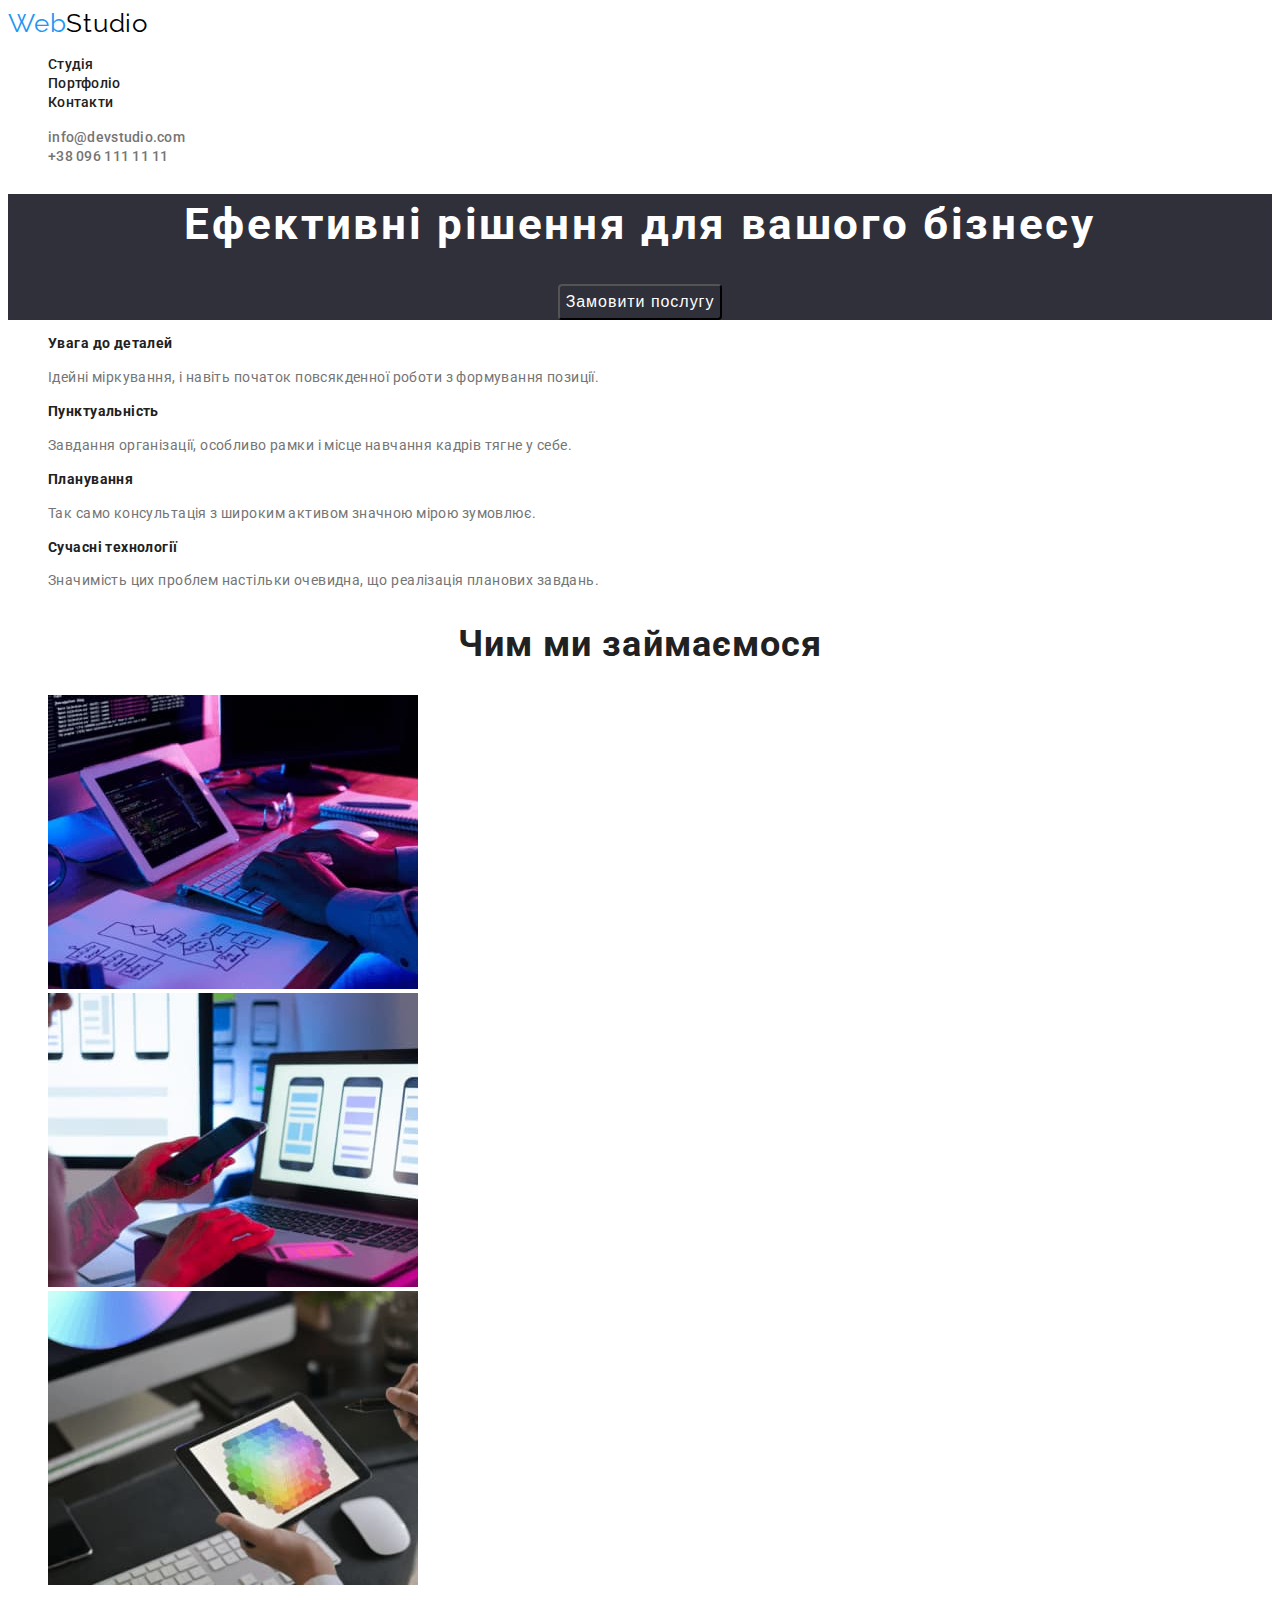
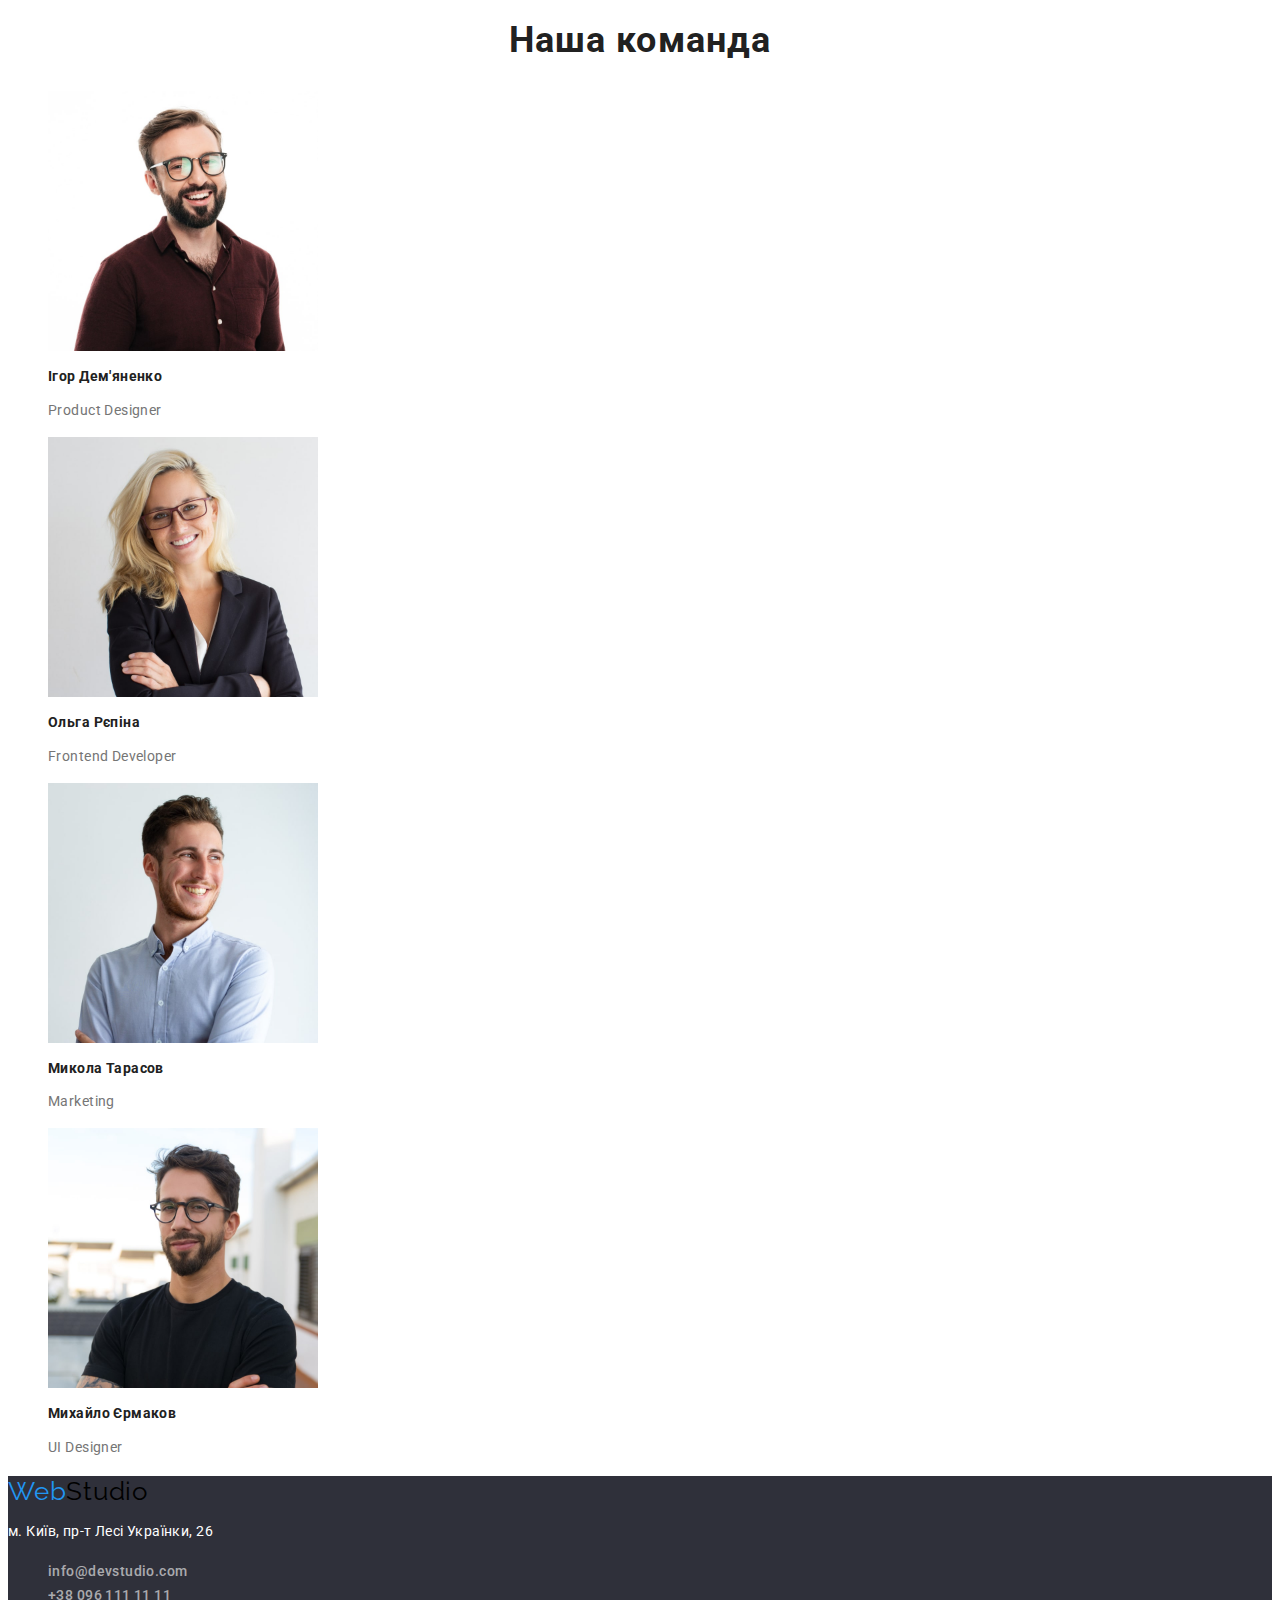
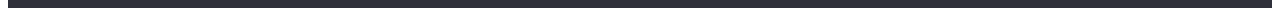
==== index.html @ ef8d2dd3 "hw-2" ====
<!DOCTYPE html>
<html lang="uk">

<head>
    <meta charset="UTF-8">
    <meta name="viewport" content="width=device-width, initial-scale=1.0">
    <title>WebStudio</title>
    <link rel="stylesheet" href="./styles.css">
    <link
        href="https://fonts.googleapis.com/css2?family=Raleway:wght@700&family=Roboto:wght@400;500;700;900&display=swap"
        rel="stylesheet">
</head>

<body>
    <header>
        <nav>
            <a href="" class="logo"><span class="logo-item">Web</span>Studio</a>

            <ul>
                <li><a href="./studio.html" class="link">Студія</a></li>
                <li><a href="./portfolio.html" class="link">Портфоліо</a></li>
                <li><a href="" class="link">Контакти</a></li>
            </ul>
        </nav>

        <nav>
            <ul>
                <li><a href=".mailto:info@devstudio.com" class="link address-link">info@devstudio.com</a></li>
                <li><a href=".tel:+380961111111" class="link address-link">+38 096 111 11 11</a></li>
            </ul>
        </nav>
    </header>
    <main>

        <section class="order">
            <h1>Ефективні рішення для вашого бізнесу</h1>
            <button>Замовити послугу</button>
        </section>

        <section>
            <ul>
                <li>
                    <h3>Увага до деталей</h3>
                    <p>Ідейні міркування, і навіть початок повсякденної роботи з формування позиції.</p>
                </li>
                <li>
                    <h3>Пунктуальність</h3>
                    <p>Завдання організації, особливо рамки і місце навчання кадрів тягне у себе.</p>
                </li>
                <li>
                    <h3>Планування</h3>
                    <p>Так само консультація з широким активом значною мірою зумовлює.</p>
                </li>
                <li>
                    <h3>Сучасні технології</h3>
                    <p>Значимість цих проблем настільки очевидна, що реалізація планових завдань.</p>
                </li>
            </ul>
        </section>
        <section>
            <h2>Чим ми займаємося</h2>
            <ul>
                <li><img src="./images/img1.jpg" alt="Написання структури" width="370"></li>
                <li><img src="./images/img2.jpg" alt="Розробка макета" width="370"></li>
                <li><img src="./images/img3.jpg" alt="Підбір кольорової гами" width="370"></li>
            </ul>
        </section>
        <section>
            <h2>Наша команда</h2>
            <ul>
                <li><img src="./images/Igor.jpg" alt="Ігор Дем'яненко" width="270">
                    <h3>Ігор Дем'яненко</h3>
                    <p lang="en">Product Designer</p>
                </li>
                <li><img src="./images/Olga.jpg" alt="Ольга Рєпіна" width="270">
                    <h3>Ольга Рєпіна</h3>
                    <p lang="en">Frontend Developer</p>
                </li>
                <li><img src="./images/Mykola.jpg" alt="Микола Тарасов" width="270">
                    <h3>Микола Тарасов</h3>
                    <p lang="en">Marketing</p>

                </li>
                <li><img src="./images/Mykhailo.jpg" alt="Михайло Єрмаков" width="270">
                    <h3>Михайло Єрмаков</h3>
                    <p lang="en">UI Designer</p>
                </li>
            </ul>
        </section>
    </main>
    <footer>

        <a href="./index.html" class="logo"><span class="logo-item">Web</span>Studio</a>
        <address>

            <p>м. Київ, пр-т Лесі Українки, 26</p>
            <ul>
                <li><a href=".mailto:info@devstudio.com" class="link address-item">info@devstudio.com</a></li>
                <li><a href=".tel:+380961111111" class="link address-item">+38 096 111 11 11</a></li>
            </ul>
        </address>
    </footer>
</body>

</html>
---- styles.css ----
body {
    font-family: 'Roboto', sans-serif;
    color: #212121;
    background-color: #FFFFFF;
}

h2 {
    font-size: 36px;
    line-height: 1.17;
    letter-spacing: 0.03em;
    text-align: center;
}

h3 {
    font-size: 14px;
    line-height: 1.14;
    letter-spacing: 0.03em;
}

p {
    font-size: 14px;
    line-height: 1.7;
    letter-spacing: 0.03em;
    color: #757575;
}

h1 {
    font-size: 44px;
    line-height: 1.37;
    letter-spacing: 0.06em;
    text-align: center;
    color: #FFFFFF;


}

.logo {
    font-family: Raleway;
    font-size: 26px;
    letter-spacing: 0.78px;
    text-decoration: none;
    color: #000;
}
.logo-item {
    color: #2196F3;
}

.order {
    background-color: #2F303A;
    text-align: center;
}

button {
    border-radius: 4px;
    color: #FFF;
    text-align: center;
    font-size: 16px;
    line-height: 1.88;
    letter-spacing: 0.96px;
    background-color: #2F303A
}

button:hover,
button:focus {
    background-color: #2196F3;
}

.link {
    color: #212121;
    font-size: 14px;
    font-weight: 500;
    line-height: normal;
    letter-spacing: 0.28px;
    text-decoration: none;

}
.address-link {
    color: #757575;
    font-size: 14px;
    line-height: normal;
    letter-spacing: 0.28px;
}

.link:hover,
.link:focus {
    color: #2196F3;
}

ul {
    list-style: none;
}

footer {
    background-color: #2F303A;

}

address>p {
    color: #FFF;
    font-size: 14px;
    line-height: 1.71;
    letter-spacing: 0.42px;
    font-style: normal;
}

.address-item {
    color: rgba(255, 255, 255, 0.60);
    font-size: 14px;
    line-height: 1.71;
    letter-spacing: 0.42px;
    font-style: normal;
}
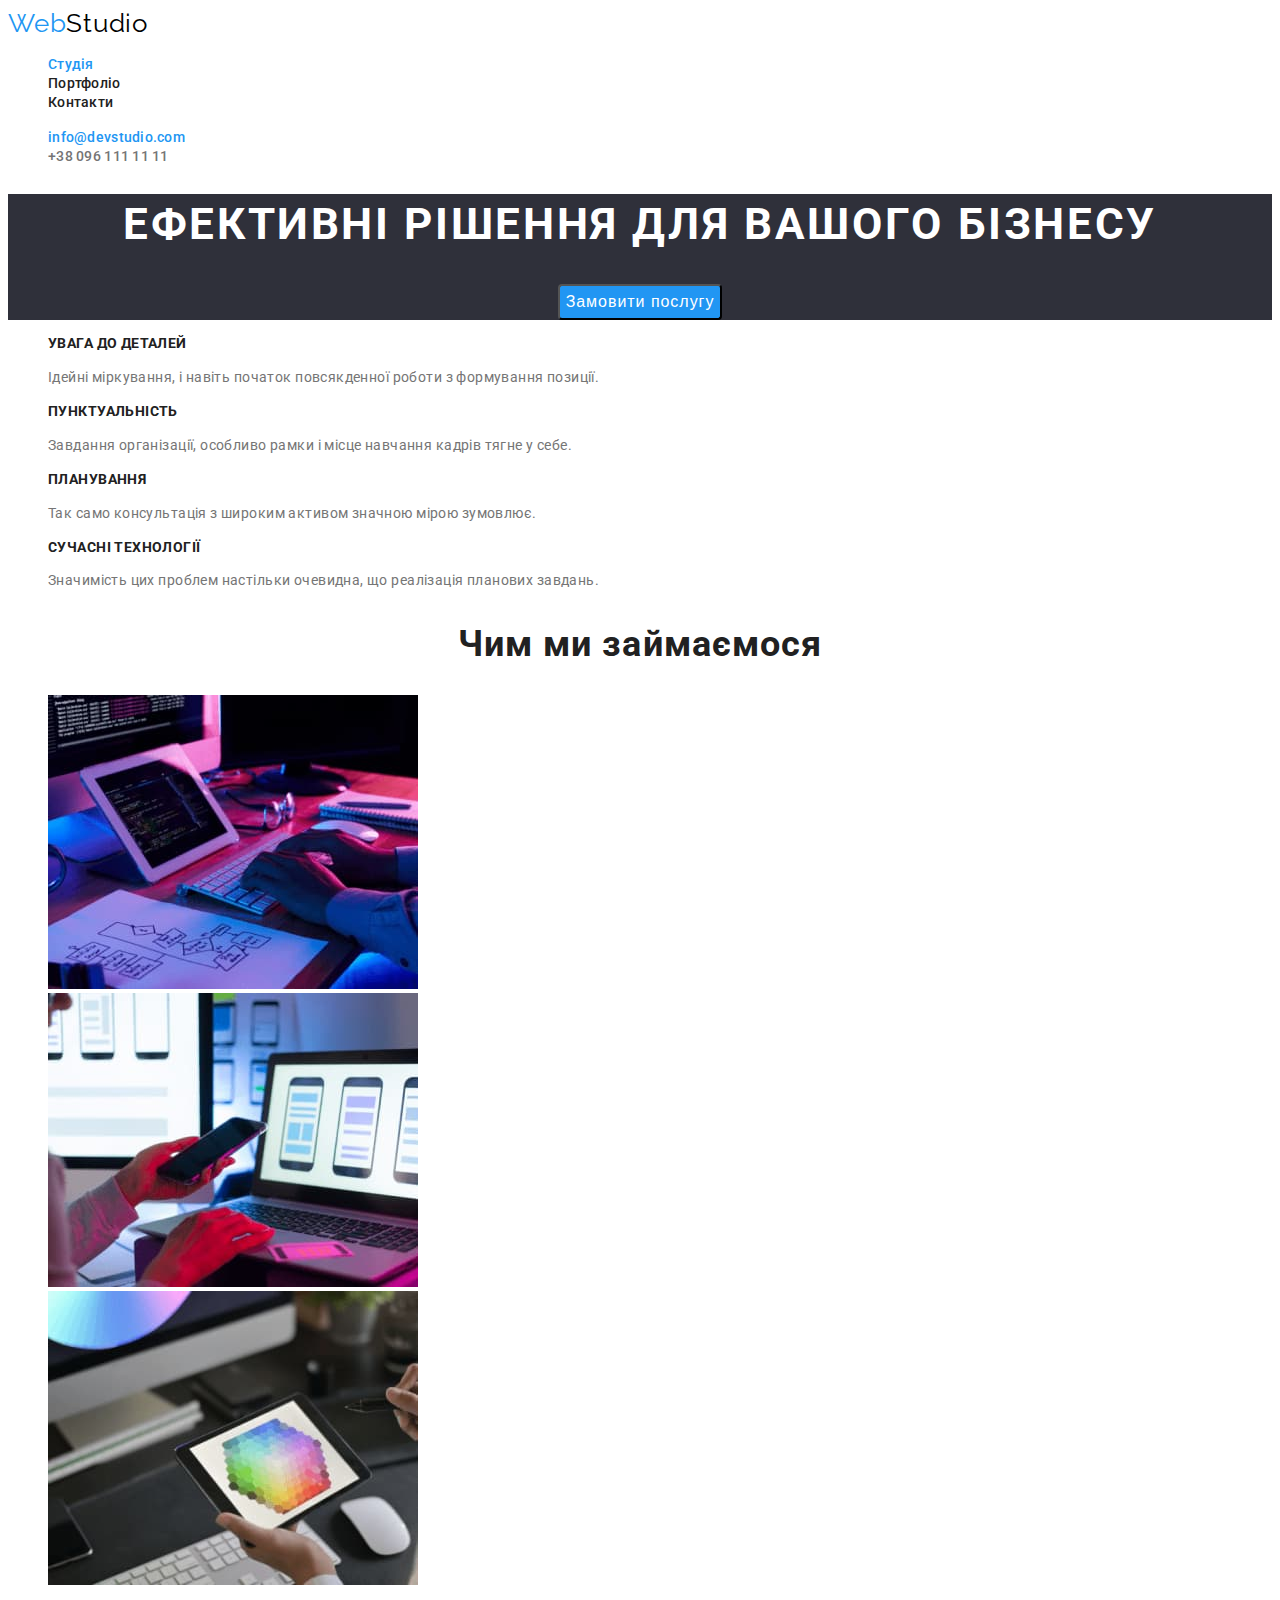
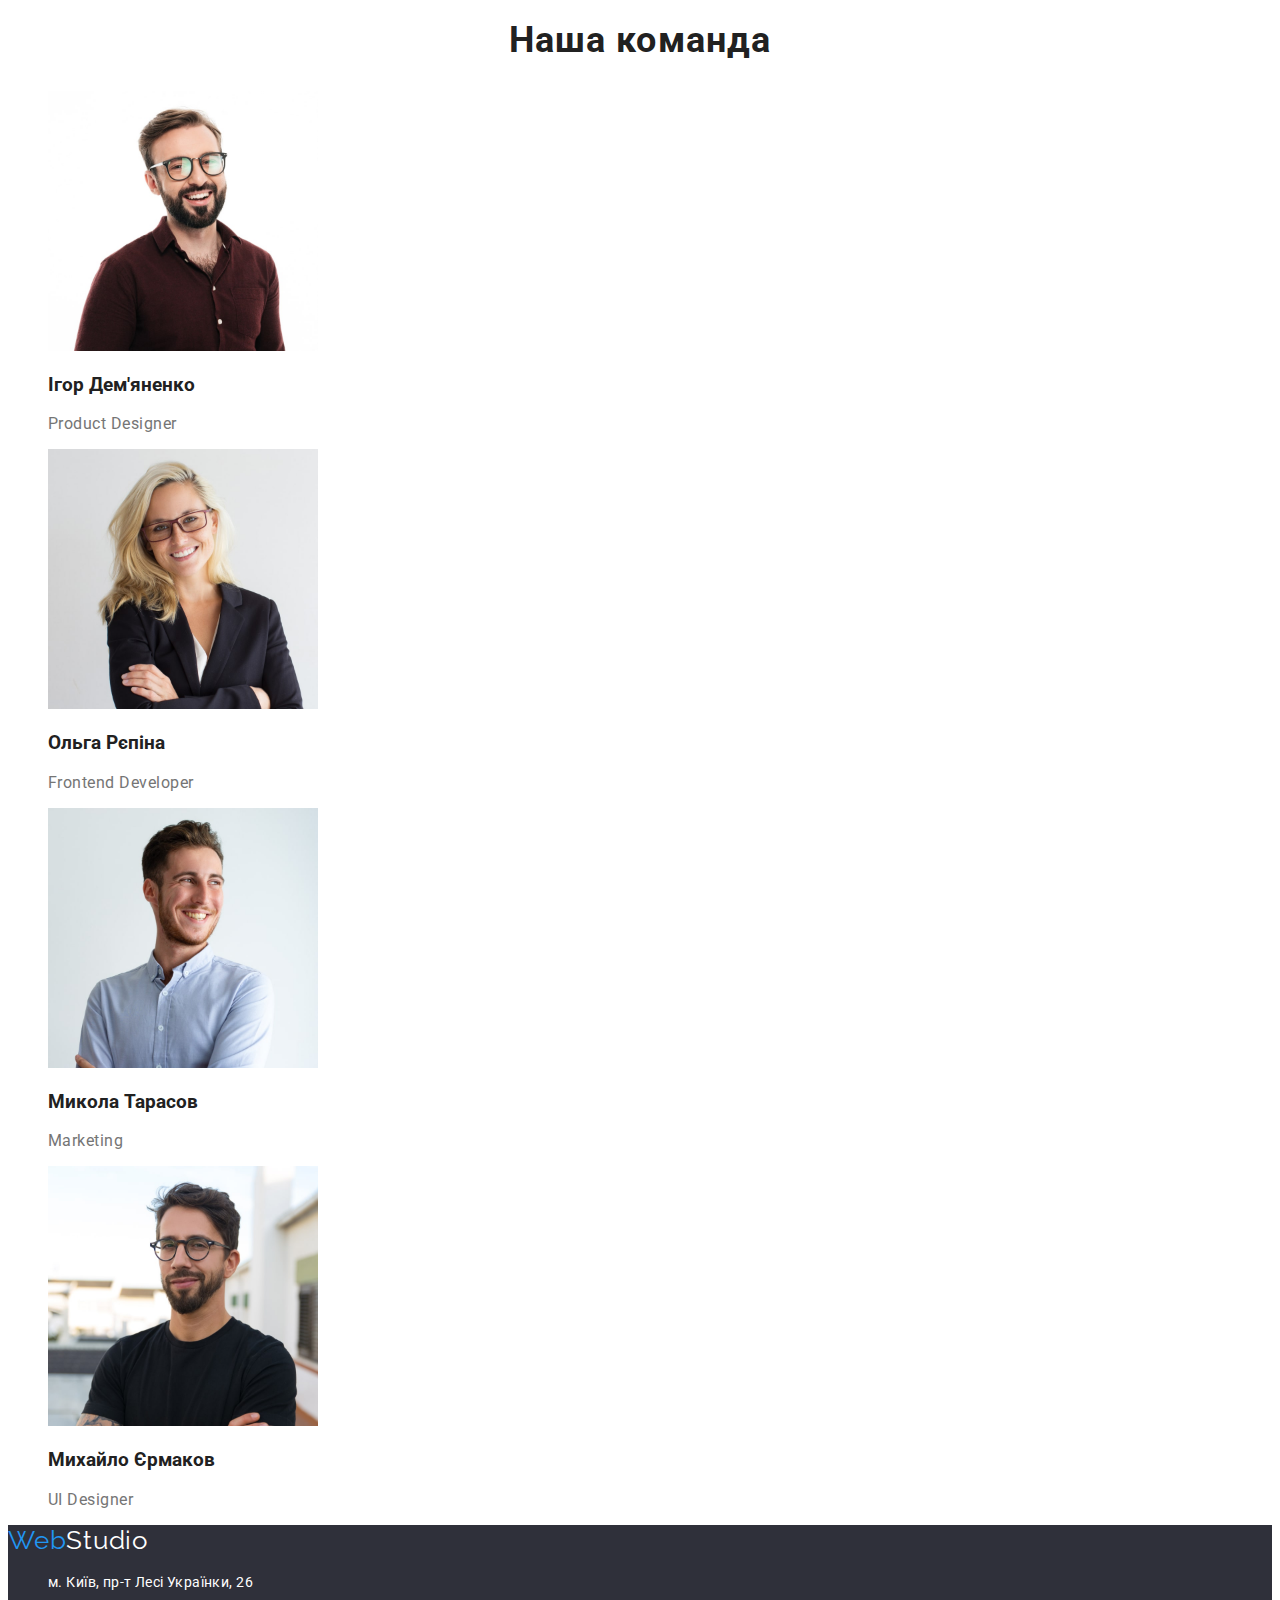
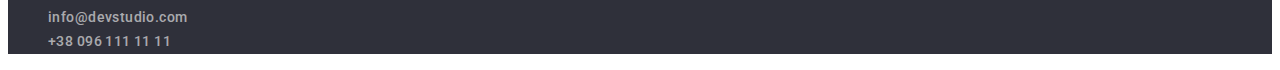
==== commit 1443c9f8: "classes hw-2" ====
--- a/index.html
+++ b/index.html
@@ -16,87 +16,89 @@
         <nav>
             <a href="" class="logo"><span class="logo-item">Web</span>Studio</a>
 
-            <ul>
-                <li><a href="./studio.html" class="link">Студія</a></li>
+            <ul class="list">
+                <li><a href="./index.html" class="link active">Студія</a></li>
                 <li><a href="./portfolio.html" class="link">Портфоліо</a></li>
                 <li><a href="" class="link">Контакти</a></li>
             </ul>
         </nav>
 
-        <nav>
-            <ul>
-                <li><a href=".mailto:info@devstudio.com" class="link address-link">info@devstudio.com</a></li>
-                <li><a href=".tel:+380961111111" class="link address-link">+38 096 111 11 11</a></li>
-            </ul>
-        </nav>
+        <ul class="list">
+            <li><a href="mailto:info@devstudio.com" class="link address-link active">info@devstudio.com</a></li>
+            <li><a href="tel:+380961111111" class="link address-link">+38 096 111 11 11</a></li>
+        </ul>
     </header>
     <main>
 
         <section class="order">
-            <h1>Ефективні рішення для вашого бізнесу</h1>
-            <button>Замовити послугу</button>
+            <h1 class="order-title">Ефективні рішення для вашого бізнесу</h1>
+            <button class="order-button">Замовити послугу</button>
         </section>
 
-        <section>
-            <ul>
+        <section class="section">
+            <ul class="future-list list">
                 <li>
-                    <h3>Увага до деталей</h3>
-                    <p>Ідейні міркування, і навіть початок повсякденної роботи з формування позиції.</p>
+                    <h3 class="future-title">Увага до деталей</h3>
+                    <p class="future-text">Ідейні міркування, і навіть початок повсякденної роботи з формування позиції.
+                    </p>
                 </li>
                 <li>
-                    <h3>Пунктуальність</h3>
-                    <p>Завдання організації, особливо рамки і місце навчання кадрів тягне у себе.</p>
+                    <h3 class="future-title">Пунктуальність</h3>
+                    <p class="future-text">Завдання організації, особливо рамки і місце навчання кадрів тягне у себе.
+                    </p>
                 </li>
                 <li>
-                    <h3>Планування</h3>
-                    <p>Так само консультація з широким активом значною мірою зумовлює.</p>
+                    <h3 class="future-title">Планування</h3>
+                    <p class="future-text">Так само консультація з широким активом значною мірою зумовлює.</p>
                 </li>
                 <li>
-                    <h3>Сучасні технології</h3>
-                    <p>Значимість цих проблем настільки очевидна, що реалізація планових завдань.</p>
+                    <h3 class="future-title">Сучасні технології</h3>
+                    <p class="future-text">Значимість цих проблем настільки очевидна, що реалізація планових завдань.
+                    </p>
                 </li>
             </ul>
         </section>
-        <section>
-            <h2>Чим ми займаємося</h2>
-            <ul>
+        <section class="section-work">
+            <h2 class="work-title">Чим ми займаємося</h2>
+            <ul class="work-list list">
                 <li><img src="./images/img1.jpg" alt="Написання структури" width="370"></li>
                 <li><img src="./images/img2.jpg" alt="Розробка макета" width="370"></li>
                 <li><img src="./images/img3.jpg" alt="Підбір кольорової гами" width="370"></li>
             </ul>
         </section>
-        <section>
-            <h2>Наша команда</h2>
-            <ul>
+        <section class="section-team">
+            <h2 class="team-title">Наша команда</h2>
+            <ul class="list">
                 <li><img src="./images/Igor.jpg" alt="Ігор Дем'яненко" width="270">
                     <h3>Ігор Дем'яненко</h3>
-                    <p lang="en">Product Designer</p>
+                    <p lang="en" class="team-text">Product Designer</p>
                 </li>
                 <li><img src="./images/Olga.jpg" alt="Ольга Рєпіна" width="270">
                     <h3>Ольга Рєпіна</h3>
-                    <p lang="en">Frontend Developer</p>
+                    <p lang="en" class="team-text">Frontend Developer</p>
                 </li>
                 <li><img src="./images/Mykola.jpg" alt="Микола Тарасов" width="270">
                     <h3>Микола Тарасов</h3>
-                    <p lang="en">Marketing</p>
+                    <p lang="en" class="team-text">Marketing</p>
 
                 </li>
                 <li><img src="./images/Mykhailo.jpg" alt="Михайло Єрмаков" width="270">
                     <h3>Михайло Єрмаков</h3>
-                    <p lang="en">UI Designer</p>
+                    <p lang="en" class="team-text">UI Designer</p>
                 </li>
             </ul>
         </section>
     </main>
-    <footer>
+    <footer class="footer">
 
-        <a href="./index.html" class="logo"><span class="logo-item">Web</span>Studio</a>
+        <a href="./index.html" class="logo-footer"><span class="logo-item">Web</span>Studio</a>
         <address>
-
-            <p>м. Київ, пр-т Лесі Українки, 26</p>
-            <ul>
-                <li><a href=".mailto:info@devstudio.com" class="link address-item">info@devstudio.com</a></li>
-                <li><a href=".tel:+380961111111" class="link address-item">+38 096 111 11 11</a></li>
+            <ul class="list">
+                <li>
+                    <p class="address-text">м. Київ, пр-т Лесі Українки, 26</p>
+                </li>
+                <li><a href="mailto:info@devstudio.com" class="link address-item">info@devstudio.com</a></li>
+                <li><a href="tel:+380961111111" class="link address-item">+38 096 111 11 11</a></li>
             </ul>
         </address>
     </footer>
--- a/styles.css
+++ b/styles.css
@@ -1,39 +1,80 @@
+:root {
+    --text-color: #757575;
+    --title-color: #212121;
+    --background-color: #2F303A;
+    --accent-color: #2196F3;
+    --accent-text-color: #FFFFFF;
+}
+
 body {
     font-family: 'Roboto', sans-serif;
-    color: #212121;
-    background-color: #FFFFFF;
-}
-
-h2 {
+    color: var(--title-color);
+    background-color: var(--accent-text-color);
+}
+
+/* Заголовки */
+.work-title,
+.team-title {
     font-size: 36px;
     line-height: 1.17;
     letter-spacing: 0.03em;
     text-align: center;
-}
-
-h3 {
+    font-style: normal;
+    font-weight: 700;
+}
+
+.future-title {
     font-size: 14px;
     line-height: 1.14;
     letter-spacing: 0.03em;
-}
-
-p {
+    text-transform: uppercase;
+}
+
+/* Абзац */
+.future-text {
     font-size: 14px;
     line-height: 1.7;
     letter-spacing: 0.03em;
-    color: #757575;
-}
-
-h1 {
+    color: var(--text-color);
+    font-style: normal;
+    font-weight: 400;
+}
+
+.team-text {
+    color: var(--text-color);
+    font-family: Roboto;
+    font-size: 16px;
+    line-height: normal;
+    letter-spacing: 0.48px;
+}
+
+/* Герой */
+.order-title {
     font-size: 44px;
     line-height: 1.37;
     letter-spacing: 0.06em;
     text-align: center;
-    color: #FFFFFF;
-
-
-}
-
+    color: var(--accent-text-color);
+    text-transform: uppercase;
+
+}
+
+.order {
+    background-color: var(--background-color);
+    text-align: center;
+}
+
+.order-button {
+    border-radius: 4px;
+    color: var(--accent-text-color);
+    text-align: center;
+    font-size: 16px;
+    line-height: 1.88;
+    letter-spacing: 0.96px;
+    background-color: var(--accent-color);
+}
+
+/* Логотип */
 .logo {
     font-family: Raleway;
     font-size: 26px;
@@ -41,32 +82,22 @@
     text-decoration: none;
     color: #000;
 }
+
+.logo-footer {
+    font-family: Raleway;
+    font-size: 26px;
+    letter-spacing: 0.78px;
+    text-decoration: none;
+    color: var(--accent-text-color);
+}
+
 .logo-item {
-    color: #2196F3;
-}
-
-.order {
-    background-color: #2F303A;
-    text-align: center;
-}
-
-button {
-    border-radius: 4px;
-    color: #FFF;
-    text-align: center;
-    font-size: 16px;
-    line-height: 1.88;
-    letter-spacing: 0.96px;
-    background-color: #2F303A
-}
-
-button:hover,
-button:focus {
-    background-color: #2196F3;
-}
-
+    color: var(--accent-color);
+}
+
+/* Ссылки */
 .link {
-    color: #212121;
+    color: var(--title-color);
     font-size: 14px;
     font-weight: 500;
     line-height: normal;
@@ -74,8 +105,9 @@
     text-decoration: none;
 
 }
+
 .address-link {
-    color: #757575;
+    color: var(--text-color);
     font-size: 14px;
     line-height: normal;
     letter-spacing: 0.28px;
@@ -83,24 +115,28 @@
 
 .link:hover,
 .link:focus {
-    color: #2196F3;
-}
-
-ul {
+    color: var(--accent-color);
+}
+
+.list {
     list-style: none;
 }
 
-footer {
-    background-color: #2F303A;
-
-}
-
-address>p {
-    color: #FFF;
+/* Футер */
+.footer {
+    background-color: var(--background-color);
+
+}
+
+.address-text {
+    color: var(--accent-text-color);
     font-size: 14px;
     line-height: 1.71;
     letter-spacing: 0.42px;
     font-style: normal;
+    width: 231px;
+    height: 21px;
+    flex-shrink: 0;
 }
 
 .address-item {
@@ -109,4 +145,64 @@
     line-height: 1.71;
     letter-spacing: 0.42px;
     font-style: normal;
+    width: 231px;
+    height: 21px;
+    flex-shrink: 0;
+}
+
+/* Портфоліо */
+.active {
+    color: var(--accent-color);
+}
+
+.button-main {
+    font-size: 16px;
+    font-weight: 500;
+    line-height: 1.63;
+    letter-spacing: 0.48px;
+    color: var(--title-color);
+    border-radius: 4px;
+    background: #F5F4FA;
+    font-style: normal;
+}
+
+.button-main:hover,
+.button-main:focus {
+    background-color: var(--accent-color);
+    color: var(--accent-text-color);
+}
+.current {
+    background-color: var(--accent-color);
+    color: var(--accent-text-color);
+}
+
+.container {
+    border: 1px solid #EEE;
+    background-color: var(--accent-text-color);
+    width: 370px;
+    height: 404px;
+    flex-shrink: 0;
+}
+
+.container-title {
+    color: var(--title-color);
+    font-size: 18px;
+    font-style: normal;
+    font-weight: 700;
+    line-height: 2;
+    letter-spacing: 1.08px;
+    text-decoration: none;
+}
+
+.container-link {
+    text-decoration: none;
+}
+
+.container-sub {
+    font-size: 16px;
+    font-style: normal;
+    font-weight: 400;
+    line-height: 1.88;
+    letter-spacing: 0.48px;
+    color: var(--text-color);
 }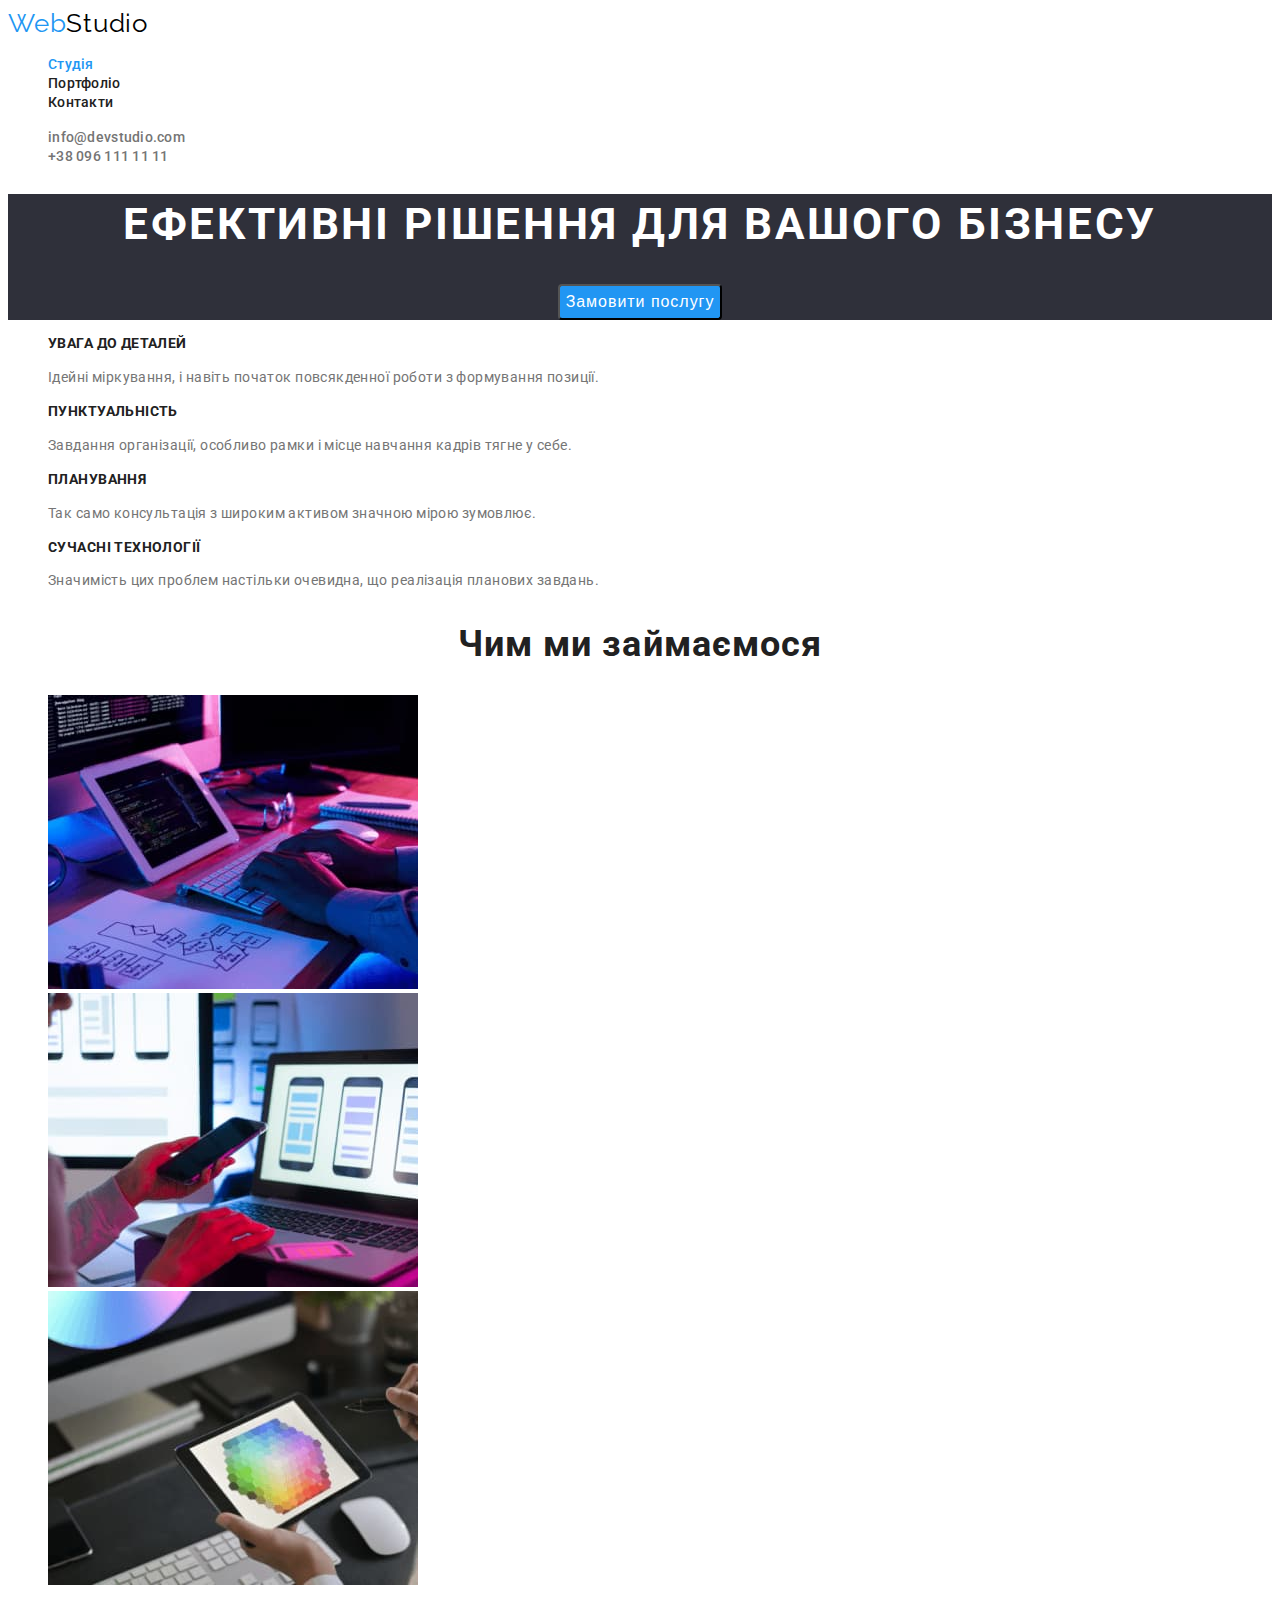
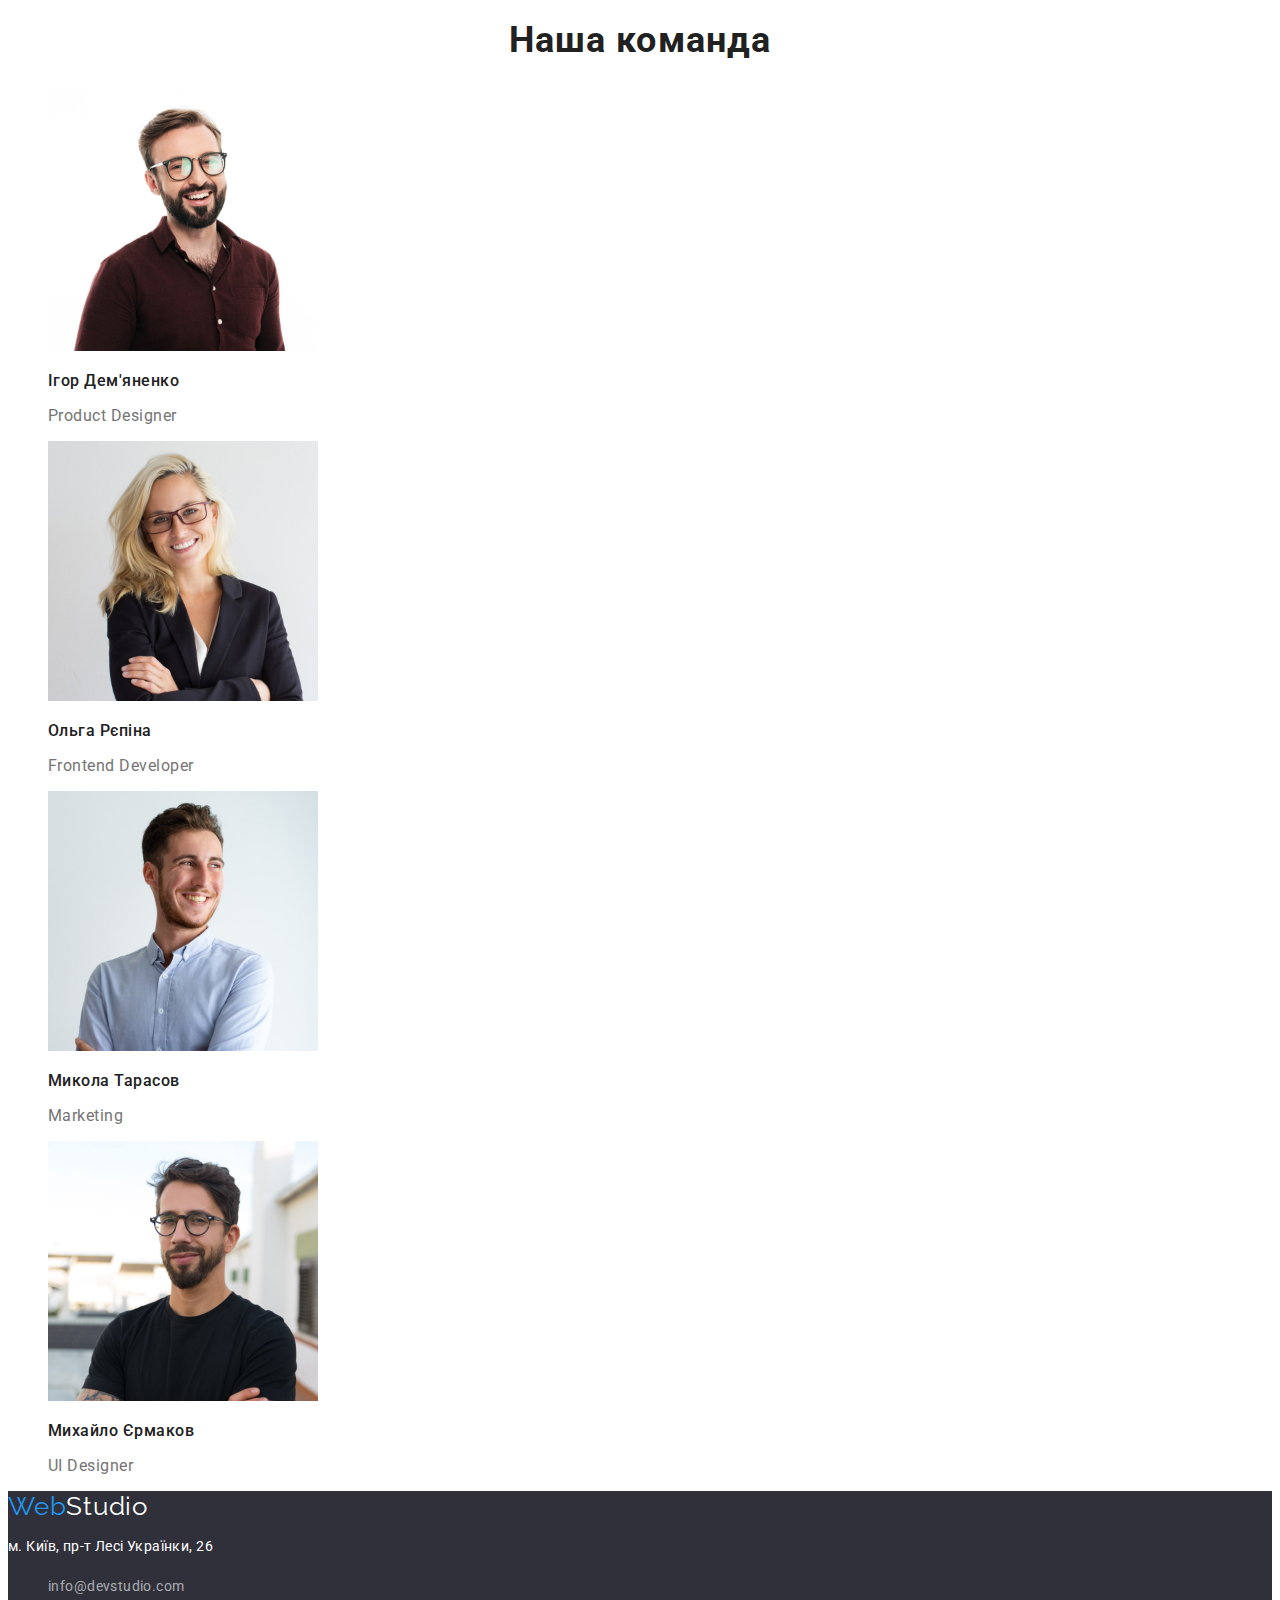
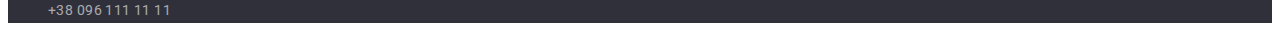
==== commit 4e7a29de: "add h3 style, correct link" ====
--- a/index.html
+++ b/index.html
@@ -24,7 +24,7 @@
         </nav>
 
         <ul class="list">
-            <li><a href="mailto:info@devstudio.com" class="link address-link active">info@devstudio.com</a></li>
+            <li><a href="mailto:info@devstudio.com" class="link address-link">info@devstudio.com</a></li>
             <li><a href="tel:+380961111111" class="link address-link">+38 096 111 11 11</a></li>
         </ul>
     </header>
@@ -70,20 +70,20 @@
             <h2 class="team-title">Наша команда</h2>
             <ul class="list">
                 <li><img src="./images/Igor.jpg" alt="Ігор Дем'яненко" width="270">
-                    <h3>Ігор Дем'яненко</h3>
+                    <h3 class="team-item">Ігор Дем'яненко</h3>
                     <p lang="en" class="team-text">Product Designer</p>
                 </li>
                 <li><img src="./images/Olga.jpg" alt="Ольга Рєпіна" width="270">
-                    <h3>Ольга Рєпіна</h3>
+                    <h3 class="team-item">Ольга Рєпіна</h3>
                     <p lang="en" class="team-text">Frontend Developer</p>
                 </li>
                 <li><img src="./images/Mykola.jpg" alt="Микола Тарасов" width="270">
-                    <h3>Микола Тарасов</h3>
+                    <h3 class="team-item">Микола Тарасов</h3>
                     <p lang="en" class="team-text">Marketing</p>
 
                 </li>
                 <li><img src="./images/Mykhailo.jpg" alt="Михайло Єрмаков" width="270">
-                    <h3>Михайло Єрмаков</h3>
+                    <h3 class="team-item">Михайло Єрмаков</h3>
                     <p lang="en" class="team-text">UI Designer</p>
                 </li>
             </ul>
@@ -93,10 +93,8 @@
 
         <a href="./index.html" class="logo-footer"><span class="logo-item">Web</span>Studio</a>
         <address>
+            <p class="address-text">м. Київ, пр-т Лесі Українки, 26</p>
             <ul class="list">
-                <li>
-                    <p class="address-text">м. Київ, пр-т Лесі Українки, 26</p>
-                </li>
                 <li><a href="mailto:info@devstudio.com" class="link address-item">info@devstudio.com</a></li>
                 <li><a href="tel:+380961111111" class="link address-item">+38 096 111 11 11</a></li>
             </ul>
--- a/styles.css
+++ b/styles.css
@@ -30,6 +30,15 @@
     text-transform: uppercase;
 }
 
+.team-item {
+    color: var(--title-color);
+    font-size: 16px;
+    font-style: normal;
+    font-weight: 500;
+    line-height: normal;
+    letter-spacing: 0.48px;
+}
+
 /* Абзац */
 .future-text {
     font-size: 14px;
@@ -99,18 +108,21 @@
 .link {
     color: var(--title-color);
     font-size: 14px;
+    font-style: normal;
     font-weight: 500;
     line-height: normal;
     letter-spacing: 0.28px;
     text-decoration: none;
-
 }
 
 .address-link {
     color: var(--text-color);
     font-size: 14px;
+    font-weight: 500;
     line-height: normal;
     letter-spacing: 0.28px;
+    text-decoration: none;
+
 }
 
 .link:hover,
@@ -134,9 +146,6 @@
     line-height: 1.71;
     letter-spacing: 0.42px;
     font-style: normal;
-    width: 231px;
-    height: 21px;
-    flex-shrink: 0;
 }
 
 .address-item {
@@ -145,9 +154,9 @@
     line-height: 1.71;
     letter-spacing: 0.42px;
     font-style: normal;
-    width: 231px;
-    height: 21px;
-    flex-shrink: 0;
+    font-weight: 400;
+    text-decoration: none;
+
 }
 
 /* Портфоліо */
@@ -171,6 +180,7 @@
     background-color: var(--accent-color);
     color: var(--accent-text-color);
 }
+
 .current {
     background-color: var(--accent-color);
     color: var(--accent-text-color);
